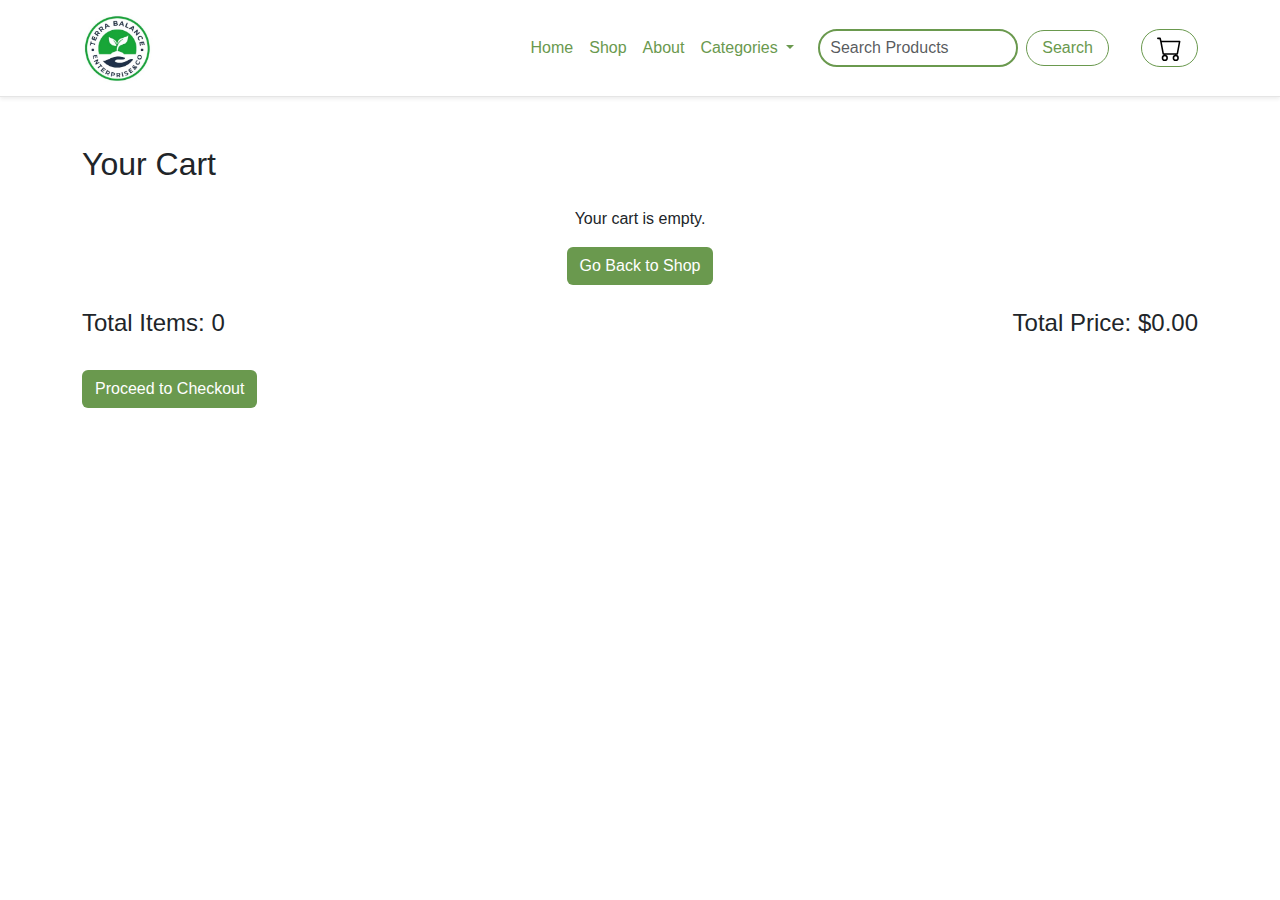
==== cart.html @ 192c796f "initial commit" ====
<!DOCTYPE html>
<html lang="en">
<head>
    <meta name="description" content="Terra Balance | Products Page">
    <meta name="author" content="Terra">
    <meta charset="UTF-8">
    <meta name="viewport" content="width=device-width, initial-scale=1.0">
    <title>Cart | Terra Balance</title>
    <link href="https://cdn.jsdelivr.net/npm/bootstrap@5.3.3/dist/css/bootstrap.min.css" rel="stylesheet" integrity="sha384-QWTKZyjpPEjISv5WaRU9OFeRpok6YctnYmDr5pNlyT2bRjXh0JMhjY6hW+ALEwIH" crossorigin="anonymous">    
    <link rel="stylesheet" href="styles/styles.css">
</head>
<body>
    <nav class="navbar navbar-expand-lg bg-white shadow-sm">
        <div class="container">
            <a class="navbar-brand" href="index.html">
                <img src="images/Screenshot 2024-12-16 181623.png" alt="terra-balance logo">
            </a>
            <button class="navbar-toggler" type="button" data-bs-toggle="collapse" data-bs-target="#navbarNav" aria-controls="navbarNav" aria-expanded="false" aria-label="Toggle navigation">
                <span class="navbar-toggler-icon"></span>
            </button>
            <div class="collapse navbar-collapse" id="navbarNav">
                <ul class="navbar-nav ms-auto mb-2 mb-lg-0">
                    <li class="nav-item">
                        <a class="nav-link active nav-text" href="index.html">Home</a>
                    </li>
                    <li class="nav-item">
                        <a class="nav-link nav-text" href="#">Shop</a>
                    </li>
                    <li class="nav-item">
                        <a class="nav-link nav-text" href="#">About</a>
                    </li>
                    <li class="nav-item dropdown">
                        <a class="nav-link dropdown-toggle nav-text" href="#" role="button" data-bs-toggle="dropdown">
                            Categories
                        </a>
                        <ul class="dropdown-menu">
                            <li><a class="dropdown-item" href="#">Cocoa</a></li>
                            <li><a class="dropdown-item" href="#">Plantains</a></li>
                            <li><hr class="dropdown-divider"></li>
                            <li><a class="dropdown-item" href="#">Other Products</a></li>
                        </ul>
                    </li>
                </ul>
                <form class="d-flex ms-3" role="search">
                    <input class="form-control me-2" type="search" placeholder="Search Products" aria-label="Search">
                    <button class="btn btn-outline-success btn-custom" type="submit">Search</button>
                </form>
                <div class="ms-3">
                    <a href="cart.html" class="btn btn-custom ms-3 position-relative">
                        <img src="images/cart.svg" alt="Cart Icon" style="width: 25px; height: 25px;">
                        <span id="cart-badge" class="position-absolute top-0 start-100 translate-middle badge rounded-pill" style="font-size: 0.8rem; display: none;">0</span>
                    </a>
                </div>
            </div>
        </div>
    </nav>

    <!-- Cart Page Content -->
    <div class="container mt-5">
        <h2>Your Cart</h2>
        <div id="cart-items" class="mt-4">
            <!-- Cart items will be populated here dynamically -->
        </div>
        <div class="d-flex justify-content-between mt-4">
            <h4>Total Items: <span id="cart-count">0</span></h4>
            <h4>Total Price: $<span id="cart-total">0.00</span></h4>
        </div>
        <div class="mt-4">
            <a href="checkout.html" class="btn bt-sec">Proceed to Checkout</a>
        </div>
    </div>

    <!-- JS & Bootstrap JS -->
    <script src="https://cdn.jsdelivr.net/npm/bootstrap@5.3.3/dist/js/bootstrap.bundle.min.js" integrity="sha384-YvpcrYf0tY3lHB60NNkmXc5s9fDVZLESaAA55NDzOxhy9GkcIdslK1eN7N6jIeHz" crossorigin="anonymous"></script>
    <script>
        // Load the cart from localStorage, if available
        let cart = JSON.parse(localStorage.getItem('cart')) || [];
    
        // Update the cart summary (total items and price)
        function updateCartSummary() {
            const totalItems = cart.reduce((total, item) => total + item.quantity, 0);
            const totalPrice = cart.reduce((total, item) => total + (item.price * item.quantity), 0).toFixed(2);
    
            document.getElementById("cart-count").textContent = totalItems;
            document.getElementById("cart-total").textContent = totalPrice;

            updateCartIcon();
    
            // Update the cart badge
        }

        // Update the cart badge
    function updateCartIcon() {
        const cartBadge = document.getElementById("cart-badge");
        const totalItems = cart.reduce((total, item) => total + item.quantity, 0);
        if (totalItems > 0) {
            cartBadge.textContent = totalItems;
            cartBadge.style.display = "inline-block";
        } else {
            cartBadge.style.display = "none";
        }
    }
    
        // Display the cart items
        function displayCartItems() {
            const cartItemsContainer = document.getElementById("cart-items");
            cartItemsContainer.innerHTML = ''; // Clear previous items
    
            if (cart.length === 0) {
                cartItemsContainer.innerHTML = `
                    <div class="text-center">
                        <p>Your cart is empty.</p>
                        <a href="index.html" class="btn bt-sec">Go Back to Shop</a>
                    </div>`;
                return;
            }
    
            cart.forEach(item => {
                const cartItemHtml = `
                    <div class="row mb-3">
                        <div class="col-md-4">
                            <img src="${item.image}" alt="${item.name}" class="img-fluid">
                        </div>
                        <div class="col-md-8">
                            <h5>${item.name}</h5>
                            <p>Price: $${item.price.toFixed(2)}</p>
                            <p>Quantity: ${item.quantity}</p>
                            <p>Total: $${(item.price * item.quantity).toFixed(2)}</p>
                            <button class="btn btn-sm bt-sec remove-item" data-id="${item.id}">Remove Item</button>
                            <br><br>
                            <div class="d-flex align-items-center">
                                <button class="btn btn-sm bt-sec change-quantity" data-id="${item.id}" data-action="decrease">-</button>
                                <span class="mx-2 quantity-display" data-id="${item.id}">${item.quantity}</span>
                                <button class="btn btn-sm bt-sec change-quantity" data-id="${item.id}" data-action="increase">+</button>
                            </div>
                        </div>
                    </div>
                `;
                cartItemsContainer.innerHTML += cartItemHtml;
            });
    
            updateCartSummary();
        }

        // Event delegation for remove and quantity change buttons
        document.getElementById('cart-items').addEventListener('click', function(event) {
            if (event.target.classList.contains('remove-item')) {
                const productId = event.target.dataset.id;
                cart = cart.filter(item => item.id !== productId);
                localStorage.setItem('cart', JSON.stringify(cart));
                displayCartItems();
            } else if (event.target.classList.contains('change-quantity')) {
                const productId = event.target.dataset.id;
                const action = event.target.dataset.action;
                const cartItem = cart.find(item => item.id === productId);
                if (cartItem) {
                    if (action === 'increase') {
                        cartItem.quantity++;
                    } else if (action === 'decrease' && cartItem.quantity > 1) {
                        cartItem.quantity--;
                    }
                    localStorage.setItem('cart', JSON.stringify(cart));
                    displayCartItems();
                }
            }
        });
    
        // On page load, display cart items and update cart icon
        window.addEventListener("load", function() {
            displayCartItems();
        });
    </script>
</body>
</html>
---- styles/styles.css ----
/* Terra Balance Colors */
:root {
    --primary-color: #6A994E; /* Text Color */
    --secondary-color: #386641; /* Logo and Buttons */
    --accent-color: #A7C957; /* Lighter green */
    --white-color: #FFFFFF;
    --shadow-color: rgba(0, 0, 0, 0.1);
}

/* General Reset */
body {
    margin: 0;
    padding: 0;
    font-family: Arial, sans-serif;
}

/* Navbar Customizations */
.navbar {
    border-bottom: 1px solid var(--shadow-color);
}

.navbar-brand {
    color: var(--secondary-color) !important;
}

.nav-text {
    color: var(--primary-color) !important;
    font-weight: 500;
    transition: color 0.3s ease;
}

/* Logo Size Control */
.navbar-brand img {
    height: 70px; /* Adjust the height to your preferred size */
    width: auto;  /* Maintain aspect ratio */
}

.nav-text:hover {
    color: var(--accent-color) !important;
}

/* Dropdown Menu */
.dropdown-menu {
    border: none;
    box-shadow: 0px 4px 8px var(--shadow-color);
}

.dropdown-item {
    color: var(--primary-color);
}

.dropdown-item:hover {
    background-color: var(--accent-color);
    color: var(--white-color);
}

/* Search Form */
form {
    display: flex;
    align-items: center;
}

input[type="search"] {
    border: 2px solid var(--primary-color);
    padding: 5px 10px;
    border-radius: 30px;
    width: 200px;
    margin-right: 10px;
    transition: all 0.3s ease;
}

/* Focus effect on search input */
input[type="search"]:focus {
    outline: none;
    border-color: var(--secondary-color);
    box-shadow: 0px 0px 5px var(--secondary-color);
}

.bt-sec {
    color: var(--white-color);
    background-color: var(--primary-color);
}
.bt-sec:hover {
    background-color: var(--primary-color) !important;
    color: var(--white-color) !important;
    border-color: var(--primary-color) !important;
    box-shadow: none !important; /* Remove Bootstrap's shadow effect, if any */
    text-decoration: none !important; /* Remove underline or text styles, if added */
}


.btn-custom {
    border-color: var(--primary-color);
    color: var(--primary-color);
    border-radius: 30px;
    padding: 5px 15px;
    font-size: 1rem;
    transition: all 0.3s ease;
}


.btn-custom:hover {
    background-color: var(--primary-color);
    color: var(--white-color);
}

/* Product Images */
.product-images img {
    width: 100%;
    height: auto;
    border: solid 1px var(--primary-color);
    border-radius: 5px;
}

/* Thumbnail images */
.thumbnail-images img {
    width: 50px;
    height: 50px;
    margin-right: 10px;
    cursor: pointer;
    transition: opacity 0.3s ease;
}

.thumbnail-images img:hover {
    opacity: 0.7;
}

/* Product Information */
.product-description h2, .product-description h4 {
    color: #333;
}

.cart-control button {
    padding: 10px 20px;
}

/* Related Products */
.related-products .card {
    margin-bottom: 20px;
}

.related-products .card img {
    width: 100%;
    height: auto;
}
.increment-btn {
    padding: 5px 10px; /* Adjust the padding to make it smaller */
    background-color: var(--secondary-color); /* Ensure it matches your color scheme */
    color: var(--white-color); /* Text color for contrast */
}
#cart-badge {
    background-color: var(--accent-color); /* Color matching your theme */
    color: var(--white-color);
    font-size: 0.8rem;
    display: none; /* Hidden by default */
    min-width: 1.5rem;
    height: 1.5rem;
    line-height: 1.5rem;
    text-align: center;
    border-radius: 50%;
}


/* Cart Page Styling */
.cart-page {
    padding: 30px;
    background-color: var(--white-color);
    box-shadow: 0px 4px 8px var(--shadow-color);
    border-radius: 10px;
    max-width: 1200px;
    margin: 0 auto;
}

/* Cart Header */
.cart-page h2 {
    font-size: 2rem;
    color: var(--primary-color);
    margin-bottom: 20px;
}

/* Cart Items Container */
#cart-items {
    margin-bottom: 20px;
}

/* Individual Cart Item Styling */
#cart-items .cart-item {
    padding: 15px;
    border: 1px solid #ddd;
    border-radius: 8px;
    background-color: #f7f7f7;
    margin-bottom: 15px;
    display: flex;
    justify-content: space-between;
    align-items: center;
}

.cart-item img {
    width: 80px;
    height: 80px;
    border-radius: 5px;
}

.cart-item h5 {
    font-size: 1.25rem;
    color: var(--primary-color);
}

.cart-item p {
    font-size: 1rem;
    color: #555;
}

.cart-item .remove-btn {
    background-color: var(--secondary-color);
    color: var(--white-color);
    border: none;
    padding: 5px 10px;
    border-radius: 5px;
    cursor: pointer;
    transition: background-color 0.3s ease;
}

.cart-item .remove-btn:hover {
    background-color: var(--accent-color);
}

/* Cart Summary */
.cart-summary {
    margin-top: 30px;
    padding: 20px;
    background-color: #f7f7f7;
    border-radius: 8px;
    box-shadow: 0px 4px 8px var(--shadow-color);
}

.cart-summary h4 {
    font-size: 1.5rem;
    color: var(--primary-color);
}

.cart-summary p {
    font-size: 1.1rem;
    color: #555;
    margin-bottom: 10px;
}

/* Checkout Button */
.checkout-btn {
    display: block;
    width: 100%;
    padding: 15px;
    background-color: var(--secondary-color);
    color: var(--white-color);
    font-size: 1.2rem;
    text-align: center;
    border: none;
    border-radius: 5px;
    cursor: pointer;
    transition: background-color 0.3s ease;
}

.checkout-btn:hover {
    background-color: var(--accent-color);
}

/* Quantity Controls */
.cart-item .increment-btn {
    padding: 5px 10px; /* Adjust padding for smaller size */
    background-color: var(--secondary-color); /* Matches the theme */
    color: var(--white-color); /* Text color for contrast */
    border: none;
    border-radius: 5px;
    cursor: pointer;
}

.cart-item .increment-btn:hover {
    background-color: var(--accent-color);
}

/* Cart Badge Styling */
#cart-badge {
    background-color: var(--accent-color); /* Matching theme */
    color: var(--white-color);
    font-size: 0.8rem;
    display: none; /* Hidden by default */
    min-width: 1.5rem;
    height: 1.5rem;
    line-height: 1.5rem;
    text-align: center;
    border-radius: 50%;
}
#cart-items img {
    max-width: 100%;
    height: auto;
    border-radius: 8px;
}
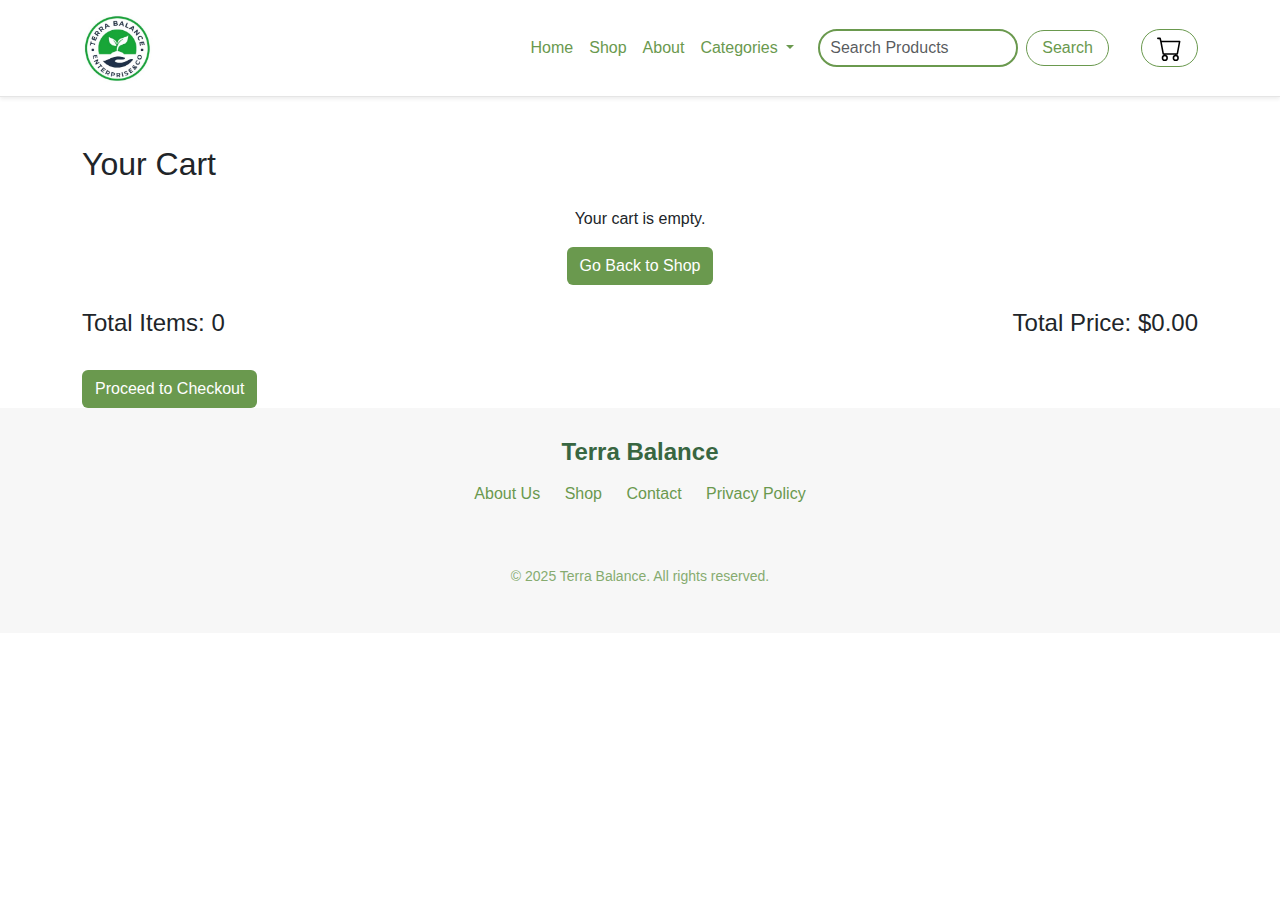
==== commit 8c025c11: "." ====
--- a/cart.html
+++ b/cart.html
@@ -24,7 +24,7 @@
                         <a class="nav-link active nav-text" href="index.html">Home</a>
                     </li>
                     <li class="nav-item">
-                        <a class="nav-link nav-text" href="#">Shop</a>
+                        <a class="nav-link nav-text" href="products.html">Shop</a>
                     </li>
                     <li class="nav-item">
                         <a class="nav-link nav-text" href="#">About</a>
@@ -55,23 +55,45 @@
         </div>
     </nav>
 
-    <!-- Cart Page Content -->
-    <div class="container mt-5">
-        <h2>Your Cart</h2>
-        <div id="cart-items" class="mt-4">
-            <!-- Cart items will be populated here dynamically -->
+<!-- Cart Page Content -->
+<div class="container mt-5">
+    <h2>Your Cart</h2>
+    <div id="cart-items" class="mt-4">
+        <!-- Cart items will be populated here dynamically -->
+    </div>
+    <div class="d-flex justify-content-between mt-4">
+        <h4>Total Items: <span id="cart-count">0</span></h4>
+        <h4>Total Price: $<span id="cart-total">0.00</span></h4>
+    </div>
+    <div class="mt-4">
+        <a href="checkout.html" class="btn bt-sec">Proceed to Checkout</a>
+    </div>
+</div>
+
+<footer>
+    <div class="footer-container">
+        <div class="footer-logo">
+            <h2>Terra Balance</h2>
         </div>
-        <div class="d-flex justify-content-between mt-4">
-            <h4>Total Items: <span id="cart-count">0</span></h4>
-            <h4>Total Price: $<span id="cart-total">0.00</span></h4>
+        <div class="footer-links">
+            <a href="#">About Us</a>
+            <a href="#">Shop</a>
+            <a href="#">Contact</a>
+            <a href="#">Privacy Policy</a>
         </div>
-        <div class="mt-4">
-            <a href="checkout.html" class="btn bt-sec">Proceed to Checkout</a>
+        <div class="footer-socials">
+            <a href="#"><i class="fab fa-facebook"></i></a>
+            <a href="#"><i class="fab fa-instagram"></i></a>
+            <a href="#"><i class="fab fa-twitter"></i></a>
         </div>
+        <p class="footer-text">&copy; 2025 Terra Balance. All rights reserved.</p>
     </div>
+</footer>
 
     <!-- JS & Bootstrap JS -->
     <script src="https://cdn.jsdelivr.net/npm/bootstrap@5.3.3/dist/js/bootstrap.bundle.min.js" integrity="sha384-YvpcrYf0tY3lHB60NNkmXc5s9fDVZLESaAA55NDzOxhy9GkcIdslK1eN7N6jIeHz" crossorigin="anonymous"></script>
+    <script src="js/main.js"></script>
+
     <script>
         // Load the cart from localStorage, if available
         let cart = JSON.parse(localStorage.getItem('cart')) || [];
@@ -83,23 +105,21 @@
     
             document.getElementById("cart-count").textContent = totalItems;
             document.getElementById("cart-total").textContent = totalPrice;
-
+    
             updateCartIcon();
+        }
     
-            // Update the cart badge
+        // Update the cart badge
+        function updateCartIcon() {
+            const cartBadge = document.getElementById("cart-badge");
+            const totalItems = cart.reduce((total, item) => total + item.quantity, 0);
+            if (totalItems > 0) {
+                cartBadge.textContent = totalItems;
+                cartBadge.style.display = "inline-block";
+            } else {
+                cartBadge.style.display = "none";
+            }
         }
-
-        // Update the cart badge
-    function updateCartIcon() {
-        const cartBadge = document.getElementById("cart-badge");
-        const totalItems = cart.reduce((total, item) => total + item.quantity, 0);
-        if (totalItems > 0) {
-            cartBadge.textContent = totalItems;
-            cartBadge.style.display = "inline-block";
-        } else {
-            cartBadge.style.display = "none";
-        }
-    }
     
         // Display the cart items
         function displayCartItems() {
@@ -110,14 +130,14 @@
                 cartItemsContainer.innerHTML = `
                     <div class="text-center">
                         <p>Your cart is empty.</p>
-                        <a href="index.html" class="btn bt-sec">Go Back to Shop</a>
+                        <a href="products.html" class="btn bt-sec">Go Back to Shop</a>
                     </div>`;
                 return;
             }
     
             cart.forEach(item => {
                 const cartItemHtml = `
-                    <div class="row mb-3">
+                    <div class="row mb-3 cart-items" data-id="${item.id}">
                         <div class="col-md-4">
                             <img src="${item.image}" alt="${item.name}" class="img-fluid">
                         </div>
@@ -126,12 +146,9 @@
                             <p>Price: $${item.price.toFixed(2)}</p>
                             <p>Quantity: ${item.quantity}</p>
                             <p>Total: $${(item.price * item.quantity).toFixed(2)}</p>
-                            <button class="btn btn-sm bt-sec remove-item" data-id="${item.id}">Remove Item</button>
-                            <br><br>
-                            <div class="d-flex align-items-center">
-                                <button class="btn btn-sm bt-sec change-quantity" data-id="${item.id}" data-action="decrease">-</button>
-                                <span class="mx-2 quantity-display" data-id="${item.id}">${item.quantity}</span>
-                                <button class="btn btn-sm bt-sec change-quantity" data-id="${item.id}" data-action="increase">+</button>
+                            <div class="d-flex">
+                                <button class="me-3 btn btn-sm bt-sec remove-item-btn" data-id="${item.id}">Remove Item</button>
+
                             </div>
                         </div>
                     </div>
@@ -141,29 +158,28 @@
     
             updateCartSummary();
         }
-
+    
         // Event delegation for remove and quantity change buttons
-        document.getElementById('cart-items').addEventListener('click', function(event) {
-            if (event.target.classList.contains('remove-item')) {
-                const productId = event.target.dataset.id;
-                cart = cart.filter(item => item.id !== productId);
-                localStorage.setItem('cart', JSON.stringify(cart));
-                displayCartItems();
-            } else if (event.target.classList.contains('change-quantity')) {
-                const productId = event.target.dataset.id;
-                const action = event.target.dataset.action;
-                const cartItem = cart.find(item => item.id === productId);
-                if (cartItem) {
-                    if (action === 'increase') {
-                        cartItem.quantity++;
-                    } else if (action === 'decrease' && cartItem.quantity > 1) {
-                        cartItem.quantity--;
-                    }
-                    localStorage.setItem('cart', JSON.stringify(cart));
-                    displayCartItems();
+        document.addEventListener("DOMContentLoaded", function() {
+            document.getElementById("cart-items").addEventListener("click", function(event) {
+                if (event.target.classList.contains("remove-item-btn")) {
+                    const itemId = event.target.getAttribute("data-id");
+                    removeItemFromCart(itemId); // Call the function to remove the item
+                } else if (event.target.classList.contains("change-quantity")) {
+                    const itemId = event.target.getAttribute("data-id");
+                    const action = event.target.getAttribute("data-action");
+                    changeItemQuantity(itemId, action);
                 }
-            }
+            });
         });
+    
+        // Remove item from cart
+        function removeItemFromCart(itemId) {
+            cart = cart.filter(item => item.id !== itemId);
+            localStorage.setItem('cart', JSON.stringify(cart));
+            displayCartItems();
+        }
+    
     
         // On page load, display cart items and update cart icon
         window.addEventListener("load", function() {
--- a/styles/styles.css
+++ b/styles/styles.css
@@ -13,6 +13,9 @@
     padding: 0;
     font-family: Arial, sans-serif;
 }
+a {
+    text-decoration: none;
+}
 
 /* Navbar Customizations */
 .navbar {
@@ -144,7 +147,7 @@
     height: auto;
 }
 .increment-btn {
-    padding: 5px 10px; /* Adjust the padding to make it smaller */
+    padding: 3px 5px; /* Adjust the padding to make it smaller */
     background-color: var(--secondary-color); /* Ensure it matches your color scheme */
     color: var(--white-color); /* Text color for contrast */
 }
@@ -296,4 +299,372 @@
     border-radius: 8px;
 }
 
-
+.card {
+    transition: transform 0.3s ease, box-shadow 0.3s ease;
+    box-shadow: 0px 4px 8px rgba(0, 0, 0, 0.1);
+    margin: 3px;
+  }
+  
+  .card:hover {
+    transform: translateY(-10px);
+    box-shadow: 0px 8px 16px rgba(0, 0, 0, 0.2);
+  }
+  
+  .card img {
+    object-fit: contain;
+    height: 200px;
+  }
+  
+
+
+  /* home page styles */
+  .hero {
+    position: relative;
+    text-align: center;
+    background-color: var(--secondary-color);
+}
+
+.hero img {
+    width: 100%;
+    height: 600px; /* Keep your specified height */
+    object-fit: cover;
+    display: block;
+}
+  .hero h1 {
+    font-family: var(--font-heading);
+    font-size: 3rem;
+    position: absolute;
+    top: 20%;
+    left: 50%;
+    transform: translate(-50%, -50%);
+    color: var(--accent2-color);
+    z-index: 1;
+    text-shadow: 0 2px 5px rgba(0, 0, 0, 0.7); /* Enhances text readability */
+    margin: 0;
+}
+
+.hero-para {
+    font-family: var(--font-heading);
+    position: absolute;
+    font-size: 1.1rem;
+    top: 35%;
+    left: 50%;
+    transform: translate(-50%, -50%);
+    color: var(--accent2-color);
+    text-shadow: 0 1px 3px rgba(0, 0, 0, 0.6);
+    line-height: 1.5;
+    margin: 0;
+}
+
+.hero-buttons {
+    position: absolute;
+    top: 45%;
+    left: 50%;
+    transform: translate(-50%, -50%);
+    display: flex;
+    gap: 1rem;
+}
+
+.hero-buttons .btn {
+    font-family: var(--font-heading);
+    background-color: black; /* Ensures the button stands out */
+    color: #FFFFFF;
+    text-decoration: none;
+    padding: 0.75rem 1.5rem;
+    font-size: 1rem;
+    border: none;
+    border-radius: 5px;
+    cursor: pointer;
+    transition: transform 0.3s ease, background-color 0.3s ease;
+}
+
+.hero-buttons .btn:hover {
+    transform: scale(1.05); /* Slightly enlarges the button */
+    background-color: var(--accent3-color); /* Change to a distinct hover color */
+}
+
+/* Responsive Design */
+@media (max-width: 768px) {
+    .hero h1 {
+        font-size: 2.5rem;
+        top: 15%; /* Adjust top position */
+    }
+    .hero-para {
+        font-size: 1rem;
+        top: 30%; /* Adjust top position */
+    }
+    .hero-buttons {
+        top: 40%; /* Adjust button position */
+    }
+    .hero-buttons .btn {
+        font-size: 0.9rem;
+        padding: 0.5rem 1rem;
+    }
+}
+
+@media (max-width: 480px) {
+    .hero h1 {
+        font-size: 2rem;
+        top: 12%;
+    }
+    .hero-para {
+        font-size: 0.9rem;
+        top: 28%;
+    }
+    .hero-buttons {
+        top: 39%;
+    }
+    .hero-buttons .btn {
+        font-size: 0.8rem;
+        padding: 0.4rem 0.8rem;
+    }
+}
+/* Company Brief Section */
+.company-brief {
+    padding: 3rem 1.5rem;
+    text-align: center;
+}
+
+.brief-contents {
+    max-width: 800px;
+    margin: 0 auto;
+}
+
+.section-title {
+    font-family: var(--font-heading);
+    font-size: 2.5rem;
+    margin-bottom: 1rem;
+}
+.section-title span {
+    color: var(--primary-color);
+}
+
+.brief-text {
+    font-family: var(--font-body);
+    font-size: 1.2rem;
+    line-height: 1.8;
+    margin-bottom: 0;
+}
+
+/* Responsive Adjustments */
+@media (max-width: 768px) {
+    .section-title {
+        font-size: 2rem;
+    }
+    .brief-text {
+        font-size: 1rem;
+    }
+}
+/* Specialized Farming Section Styles */
+.specialized-farming {
+    background-color: #F7F7F7; /* Slightly off-white for contrast */
+    padding: 4rem 0;
+}
+
+.section-title-ii {
+    font-family: var(--primary-color);
+    text-align: center;
+    color: var(--secondary-color);
+    margin-bottom: 2rem;
+}
+
+.section-description {
+    text-align: center;
+    font-size: 1.1rem;
+    color: var(--primary-color);
+    margin-bottom: 3rem;
+}
+
+.farming-cards .farming-card {
+    display: block;
+    text-align: center;
+    border: 1px solid var(--shadow-color);
+    border-radius: 10px;
+    padding: 1rem;
+    transition: transform 0.3s, box-shadow 0.3s;
+    background-color: #FFF;
+}
+
+.farming-cards .farming-card:hover {
+    transform: scale(1.05);
+    box-shadow: 0 4px 15px var(--shadow-color);
+}
+
+.farming-cards .farming-card img {
+    width: 100%;
+    height: 150px;
+    object-fit: cover;
+    border-radius: 10px;
+}
+
+.farming-cards .farming-card h3 {
+    margin-top: 1rem;
+    font-size: 1.2rem;
+    color: var(--secondary-color);
+}
+
+.section-footer {
+    text-align: center;
+    margin-top: 2rem;
+    font-size: 1.2rem;
+    color: var(--primary-color);
+    font-style: italic;
+}
+/* featured products styles */
+.featured-card {
+    border: 1px solid var(--shadow-color);
+    transition: transform 0.3s ease, box-shadow 0.3s ease;
+    border-radius: 8px;
+}
+
+.featured-card img {
+    max-height: 200px;
+    object-fit: contain;
+    background-color: var(--accent4);
+}
+
+.featured-card .card-title {
+    color: var(--black);
+    font-size: 18px;
+    font-weight: bold;
+    margin-bottom: 10px;
+}
+
+.featured-card .card-price {
+    font-size: 16px;
+    color: var(--accent3);
+    margin-bottom: 15px;
+}
+
+.featured-card .btn-primary {
+    background-color: var(--accent1);
+    border-color: var(--accent1);
+    transition: background-color 0.3s ease;
+}
+
+.featured-card .btn-primary:hover {
+    background-color: var(--accent2);
+    border-color: var(--accent2);
+}
+
+.featured-card:hover {
+    transform: translateY(-5px);
+    box-shadow: 0 8px 12px rgba(0, 0, 0, 0.15);
+}
+/* end of home page styles */
+
+.add-to-cart-success {
+    background-color: #4CAF50; /* Green background */
+    color: white;
+    padding: 10px;
+    border-radius: 5px;
+    margin-top: 10px;
+    text-align: center;
+}
+.customer-reviews {
+    border-top: 2px solid #A7C957;
+    padding-top: 20px;
+}
+
+.review {
+    background: #F2E8CF;
+    padding: 15px;
+    border-radius: 5px;
+    margin-bottom: 15px;
+}
+
+.review-text {
+    font-size: 1.1rem;
+    font-style: italic;
+    color: #6A994E;
+}
+
+.review-author {
+    font-size: 1rem;
+    color: #386641;
+    text-align: right;
+}
+
+
+/* payout styles */
+
+
+
+/* end payout styles */
+
+.form-label {
+    font-weight: 500; /* Slightly bolder labels */
+    color: #495057;
+}
+
+.form-control:focus {
+    border-color: #007bff; /* Blue border on focus */
+    box-shadow: 0 0 0 0.2rem rgba(0, 123, 255, 0.25); /* Blue shadow on focus */
+}
+
+.btn-primary {
+    background-color: #007bff;
+    border-color: #007bff;
+}
+.btn-primary:hover{
+    background-color: #0069d9;
+    border-color: #0062cc;
+}
+.btn-primary:focus{
+    box-shadow: 0 0 0 0.2rem rgba(0, 123, 255, 0.5);
+}
+.btn-primary:active{
+    background-color: #005cbf !important;
+    border-color: #0056b3 !important;
+}
+footer {
+    background-color: #F7F7F7;
+    color: var(--primary-color);
+    padding: 30px 0;
+    text-align: center;
+}
+
+.footer-container {
+    width: 90%;
+    max-width: 1200px;
+    margin: 0 auto;
+}
+
+.footer-logo h2 {
+    font-size: 24px;
+    font-weight: bold;
+    color: var(--secondary-color);
+}
+
+.footer-links {
+    margin: 15px 0;
+}
+
+.footer-links a {
+    color: var(--primary-color);
+    text-decoration: none;
+    margin: 0 10px;
+    font-size: 16px;
+    transition: color 0.3s ease-in-out;
+}
+
+.footer-links a:hover {
+    color: var(--accent1);
+}
+
+.footer-socials a {
+    margin: 0 10px;
+    font-size: 20px;
+    color: var(--primary-color);
+    transition: color 0.3s ease-in-out;
+}
+
+.footer-socials a:hover {
+    color: var(--accent2);
+}
+
+.footer-text {
+    margin-top: 15px;
+    font-size: 14px;
+    opacity: 0.8;
+}